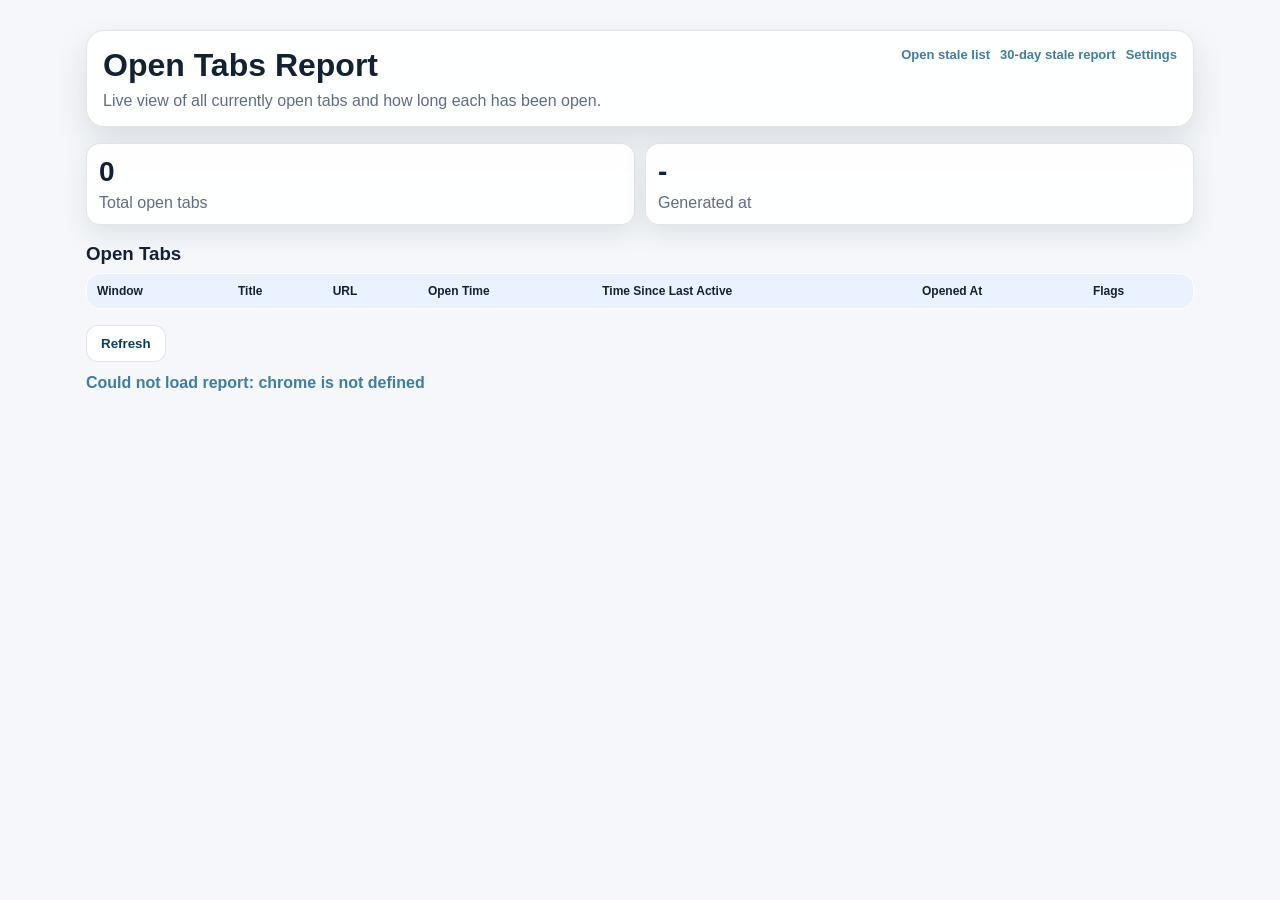
==== open-tabs-report.html @ f15bd0af "Remove time-saved metric and fix dashboard script collisions" ====
<!doctype html>
<html lang="en">
  <head>
    <meta charset="UTF-8" />
    <meta name="viewport" content="width=device-width, initial-scale=1.0" />
    <title>Open Tabs Report</title>
    <link rel="stylesheet" href="open-tabs-report.css" />
  </head>
  <body>
    <main class="page">
      <header class="head">
        <div>
          <h1>Open Tabs Report</h1>
          <p>Live view of all currently open tabs and how long each has been open.</p>
        </div>
        <div class="links">
          <a href="popup.html">Open stale list</a>
          <a href="report.html">30-day stale report</a>
          <a href="options.html">Settings</a>
        </div>
      </header>

      <section class="summary">
        <article>
          <h2 id="totalOpenTabs">0</h2>
          <p>Total open tabs</p>
        </article>
        <article>
          <h2 id="generatedAt">-</h2>
          <p>Generated at</p>
        </article>
      </section>

      <section>
        <h3>Open Tabs</h3>
        <table>
          <thead>
            <tr>
              <th>Window</th>
              <th>Title</th>
              <th>URL</th>
              <th>Open Time</th>
              <th>Time Since Last Active</th>
              <th>Opened At</th>
              <th>Flags</th>
            </tr>
          </thead>
          <tbody id="openTabsRows"></tbody>
        </table>
      </section>

      <section class="actions">
        <button id="refreshBtn">Refresh</button>
      </section>

      <p id="status" class="status"></p>
    </main>

    <script src="open-tabs-report.js"></script>
  </body>
</html>
---- open-tabs-report.css ----
:root {
  --bg-1: #e9f0ff;
  --bg-2: #f8f3eb;
  --ink: #122134;
  --muted: #5f6d80;
  --line: rgba(18, 33, 52, 0.12);
  --card: rgba(255, 255, 255, 0.9);
  --brand: #3d7ea6;
}

* {
  box-sizing: border-box;
}

body {
  margin: 0;
  font-family: "Sora", "Avenir Next", "Trebuchet MS", sans-serif;
  color: var(--ink);
  background: #f5f7fa;
}

.page {
  max-width: 1140px;
  margin: 30px auto;
  padding: 0 16px;
}

.head {
  display: flex;
  justify-content: space-between;
  align-items: flex-start;
  gap: 12px;
  background: var(--card);
  border: 1px solid var(--line);
  border-radius: 18px;
  padding: 16px;
  box-shadow: 0 14px 34px rgba(20, 43, 67, 0.12);
}

.head h1 {
  margin: 0;
}

.head p {
  margin: 8px 0 0;
  color: var(--muted);
}

.links {
  display: flex;
  gap: 10px;
  flex-wrap: wrap;
}

.links a {
  color: var(--brand);
  font-size: 13px;
  font-weight: 700;
  text-decoration: none;
}

.links a:hover {
  text-decoration: underline;
}

.summary {
  margin-top: 16px;
  display: grid;
  grid-template-columns: repeat(2, minmax(180px, 1fr));
  gap: 10px;
}

.summary article {
  background: var(--card);
  border: 1px solid var(--line);
  border-radius: 14px;
  padding: 12px;
  box-shadow: 0 10px 26px rgba(18, 49, 75, 0.1);
}

.summary h2 {
  margin: 0;
  font-size: 28px;
}

.summary p {
  margin: 6px 0 0;
  color: var(--muted);
}

h3 {
  margin: 18px 0 6px;
}

table {
  width: 100%;
  border-collapse: collapse;
  margin-top: 8px;
  background: var(--card);
  border: 1px solid var(--line);
  border-radius: 14px;
  overflow: hidden;
}

th,
td {
  text-align: left;
  padding: 10px;
  border-bottom: 1px solid rgba(18, 33, 52, 0.08);
  font-size: 12px;
  vertical-align: top;
}

thead {
  background: #eaf2ff;
}

tbody tr:hover {
  background: rgba(234, 242, 255, 0.5);
}

.url {
  max-width: 340px;
  word-break: break-all;
  color: var(--muted);
}

.actions {
  margin-top: 16px;
}

button {
  border: 1px solid var(--line);
  border-radius: 12px;
  padding: 10px 14px;
  background: #fff;
  color: #083f59;
  font-weight: 700;
  cursor: pointer;
  transition: transform 160ms ease, box-shadow 220ms ease;
}

button:hover {
  transform: translateY(-1px);
  box-shadow: 0 9px 20px rgba(11, 49, 72, 0.14);
}

.status {
  min-height: 18px;
  margin-top: 12px;
  color: var(--brand);
  font-weight: 600;
}

@media (max-width: 860px) {
  .head {
    flex-direction: column;
  }

  .summary {
    grid-template-columns: 1fr;
  }

  table {
    display: block;
    overflow-x: auto;
    white-space: nowrap;
  }
}
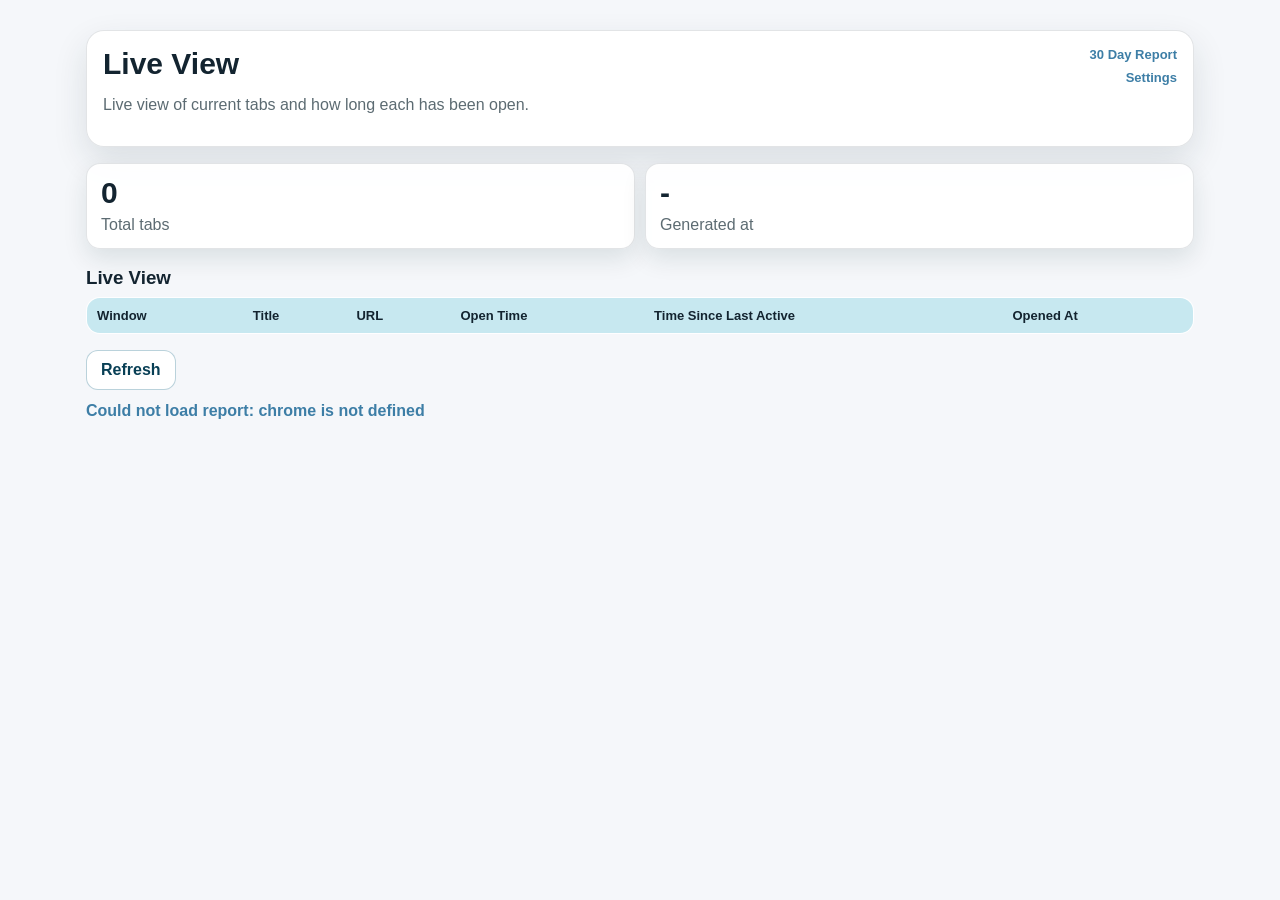
==== commit c504debe: "Unify extension UI pages and refine popup/report UX" ====
--- a/open-tabs-report.html
+++ b/open-tabs-report.html
@@ -3,19 +3,18 @@
   <head>
     <meta charset="UTF-8" />
     <meta name="viewport" content="width=device-width, initial-scale=1.0" />
-    <title>Open Tabs Report</title>
-    <link rel="stylesheet" href="open-tabs-report.css" />
+    <title>Live View</title>
+    <link rel="stylesheet" href="shared-pages.css" />
   </head>
   <body>
     <main class="page">
       <header class="head">
         <div>
-          <h1>Open Tabs Report</h1>
-          <p>Live view of all currently open tabs and how long each has been open.</p>
+          <h1>Live View</h1>
+          <p>Live view of current tabs and how long each has been open.</p>
         </div>
         <div class="links">
-          <a href="popup.html">Open stale list</a>
-          <a href="report.html">30-day stale report</a>
+          <a href="report.html">30 Day Report</a>
           <a href="options.html">Settings</a>
         </div>
       </header>
@@ -23,7 +22,7 @@
       <section class="summary">
         <article>
           <h2 id="totalOpenTabs">0</h2>
-          <p>Total open tabs</p>
+          <p>Total tabs</p>
         </article>
         <article>
           <h2 id="generatedAt">-</h2>
@@ -32,7 +31,7 @@
       </section>
 
       <section>
-        <h3>Open Tabs</h3>
+        <h3>Live View</h3>
         <table>
           <thead>
             <tr>
@@ -42,7 +41,6 @@
               <th>Open Time</th>
               <th>Time Since Last Active</th>
               <th>Opened At</th>
-              <th>Flags</th>
             </tr>
           </thead>
           <tbody id="openTabsRows"></tbody>
--- a/shared-pages.css
+++ b/shared-pages.css
@@ -0,0 +1,267 @@
+:root {
+  --ink: #132430;
+  --muted: #5c6b72;
+  --line: rgba(19, 36, 48, 0.12);
+  --card: rgba(255, 255, 255, 0.92);
+  --brand: #3d7ea6;
+  --brand-strong: #1a4a6e;
+  --brand-soft: #c7e8f0;
+  --danger: #d53741;
+  --danger-soft: #ffeef0;
+  --shadow: 0 14px 34px rgba(22, 49, 56, 0.12);
+}
+
+* {
+  box-sizing: border-box;
+}
+
+body {
+  margin: 0;
+  font-family: "Sora", "Avenir Next", "Trebuchet MS", sans-serif;
+  color: var(--ink);
+  background: #f5f7fa;
+}
+
+.page {
+  max-width: 1140px;
+  margin: 30px auto;
+  padding: 0 16px;
+}
+
+header,
+.head {
+  display: flex;
+  justify-content: space-between;
+  align-items: flex-start;
+  gap: 12px;
+  background: var(--card);
+  border: 1px solid var(--line);
+  border-radius: 18px;
+  padding: 16px;
+  box-shadow: var(--shadow);
+}
+
+h1 {
+  margin: 0;
+  font-size: 30px;
+  line-height: 1.1;
+}
+
+header p,
+.head p,
+p {
+  color: var(--muted);
+}
+
+.links {
+  display: flex;
+  flex-direction: column;
+  align-items: flex-end;
+  gap: 8px;
+}
+
+.links a,
+a {
+  color: var(--brand);
+  font-size: 13px;
+  font-weight: 700;
+  text-decoration: none;
+}
+
+.links a:hover,
+a:hover {
+  text-decoration: underline;
+}
+
+.form-grid {
+  margin-top: 18px;
+  display: grid;
+  gap: 14px;
+  grid-template-columns: repeat(2, minmax(220px, 1fr));
+  background: var(--card);
+  border: 1px solid var(--line);
+  border-radius: 18px;
+  padding: 18px;
+  box-shadow: var(--shadow);
+}
+
+label {
+  display: grid;
+  gap: 7px;
+  font-size: 13px;
+  font-weight: 600;
+  letter-spacing: 0.1px;
+}
+
+input,
+select,
+button {
+  font: inherit;
+}
+
+input,
+select {
+  border: 1px solid var(--line);
+  border-radius: 12px;
+  padding: 11px;
+  background: #fff;
+  color: var(--ink);
+  transition: border-color 180ms ease, box-shadow 180ms ease;
+}
+
+input:focus,
+select:focus {
+  outline: none;
+  border-color: color-mix(in srgb, var(--brand) 38%, #fff);
+  box-shadow: 0 0 0 3px rgba(10, 94, 127, 0.14);
+}
+
+.check {
+  grid-column: 1 / -1;
+  display: flex;
+  align-items: center;
+  gap: 8px;
+  background: rgba(255, 255, 255, 0.7);
+  border: 1px solid var(--line);
+  border-radius: 12px;
+  padding: 10px;
+}
+
+.actions {
+  margin-top: 16px;
+  grid-column: 1 / -1;
+  display: flex;
+  gap: 10px;
+  flex-wrap: wrap;
+  align-items: center;
+}
+
+button {
+  border: 1px solid rgba(10, 94, 127, 0.28);
+  border-radius: 12px;
+  padding: 10px 14px;
+  background: #fff;
+  color: #083f55;
+  font-weight: 700;
+  cursor: pointer;
+  transition: transform 160ms ease, box-shadow 220ms ease;
+}
+
+button:hover {
+  transform: translateY(-1px);
+  box-shadow: 0 8px 20px rgba(61, 126, 166, 0.14);
+}
+
+button.danger {
+  border-color: rgba(213, 55, 65, 0.35);
+  color: #8f252d;
+  background: var(--danger-soft);
+}
+
+.kpis,
+.summary {
+  margin-top: 16px;
+  display: grid;
+  gap: 10px;
+  grid-template-columns: repeat(2, minmax(180px, 1fr));
+}
+
+.kpis article,
+.summary article {
+  background: var(--card);
+  border: 1px solid var(--line);
+  border-radius: 14px;
+  padding: 14px;
+  box-shadow: 0 10px 24px rgba(13, 47, 42, 0.11);
+}
+
+.kpis h2,
+.summary h2,
+.kpis h3,
+.summary h3 {
+  margin: 0;
+  font-size: 30px;
+  line-height: 1;
+}
+
+.kpis p,
+.summary p {
+  margin: 8px 0 0;
+  color: var(--muted);
+}
+
+h3 {
+  margin: 18px 0 6px;
+}
+
+table {
+  width: 100%;
+  border-collapse: collapse;
+  margin-top: 8px;
+  background: var(--card);
+  border: 1px solid var(--line);
+  border-radius: 14px;
+  overflow: hidden;
+}
+
+th,
+td {
+  border-bottom: 1px solid rgba(19, 36, 48, 0.08);
+  text-align: left;
+  padding: 10px;
+  font-size: 13px;
+  vertical-align: top;
+}
+
+thead {
+  background: #c7e8f0;
+}
+
+tbody tr:hover {
+  background: rgba(199, 232, 240, 0.5);
+}
+
+.url {
+  max-width: 340px;
+  word-break: break-all;
+  color: var(--muted);
+}
+
+.url a {
+  color: inherit;
+  text-decoration: underline;
+}
+
+.url a:hover {
+  color: var(--brand-strong);
+}
+
+.status {
+  min-height: 18px;
+  margin-top: 12px;
+  color: var(--brand);
+  font-weight: 600;
+}
+
+@media (max-width: 860px) {
+  header,
+  .head {
+    flex-direction: column;
+  }
+
+  .links {
+    align-items: flex-start;
+  }
+
+  .kpis,
+  .summary,
+  .form-grid {
+    grid-template-columns: 1fr;
+  }
+
+  table {
+    display: block;
+    overflow-x: auto;
+    white-space: nowrap;
+  }
+}
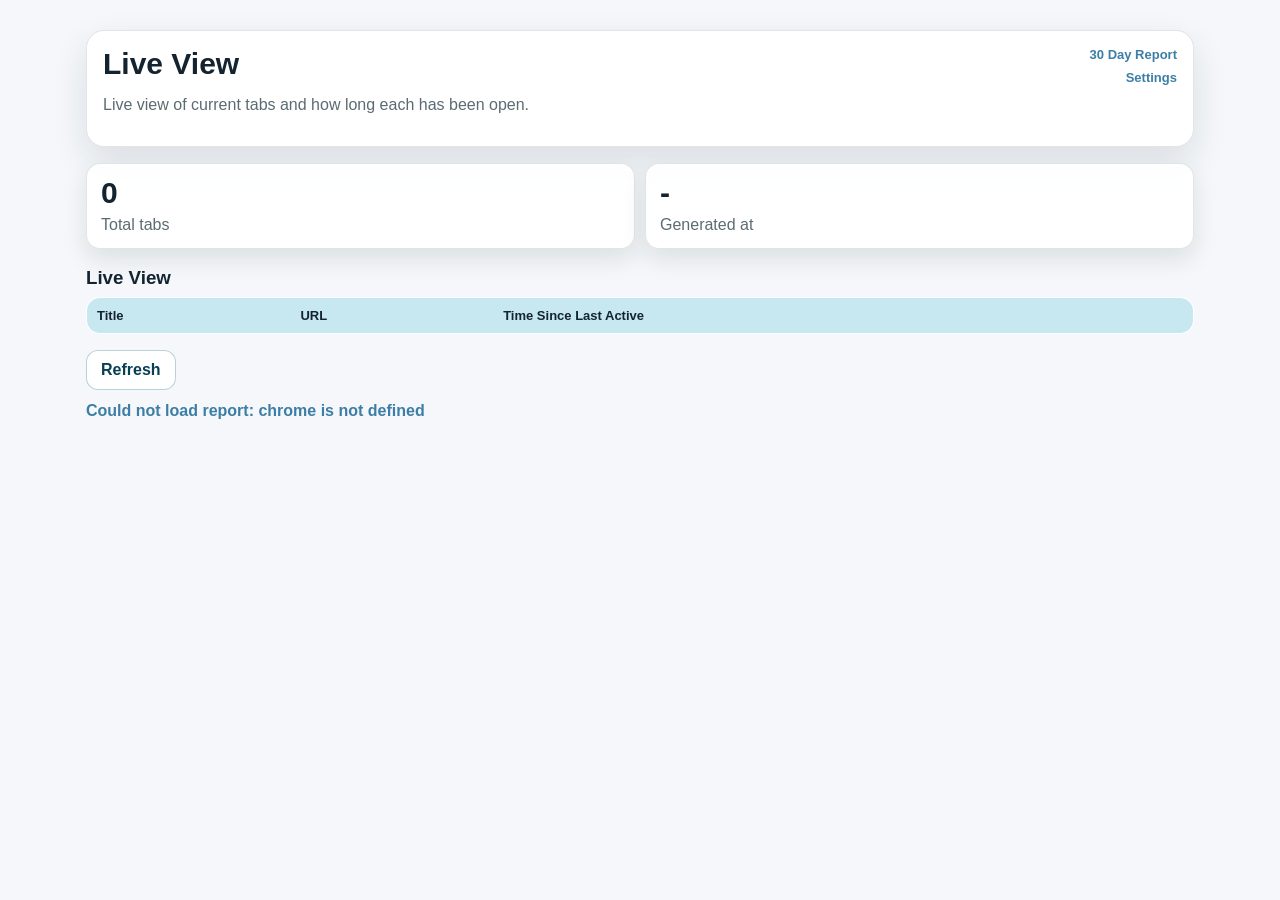
==== commit 6c297bb4: "Refine popup and live view UI labels and layout" ====
--- a/open-tabs-report.html
+++ b/open-tabs-report.html
@@ -35,12 +35,9 @@
         <table>
           <thead>
             <tr>
-              <th>Window</th>
               <th>Title</th>
               <th>URL</th>
-              <th>Open Time</th>
               <th>Time Since Last Active</th>
-              <th>Opened At</th>
             </tr>
           </thead>
           <tbody id="openTabsRows"></tbody>
